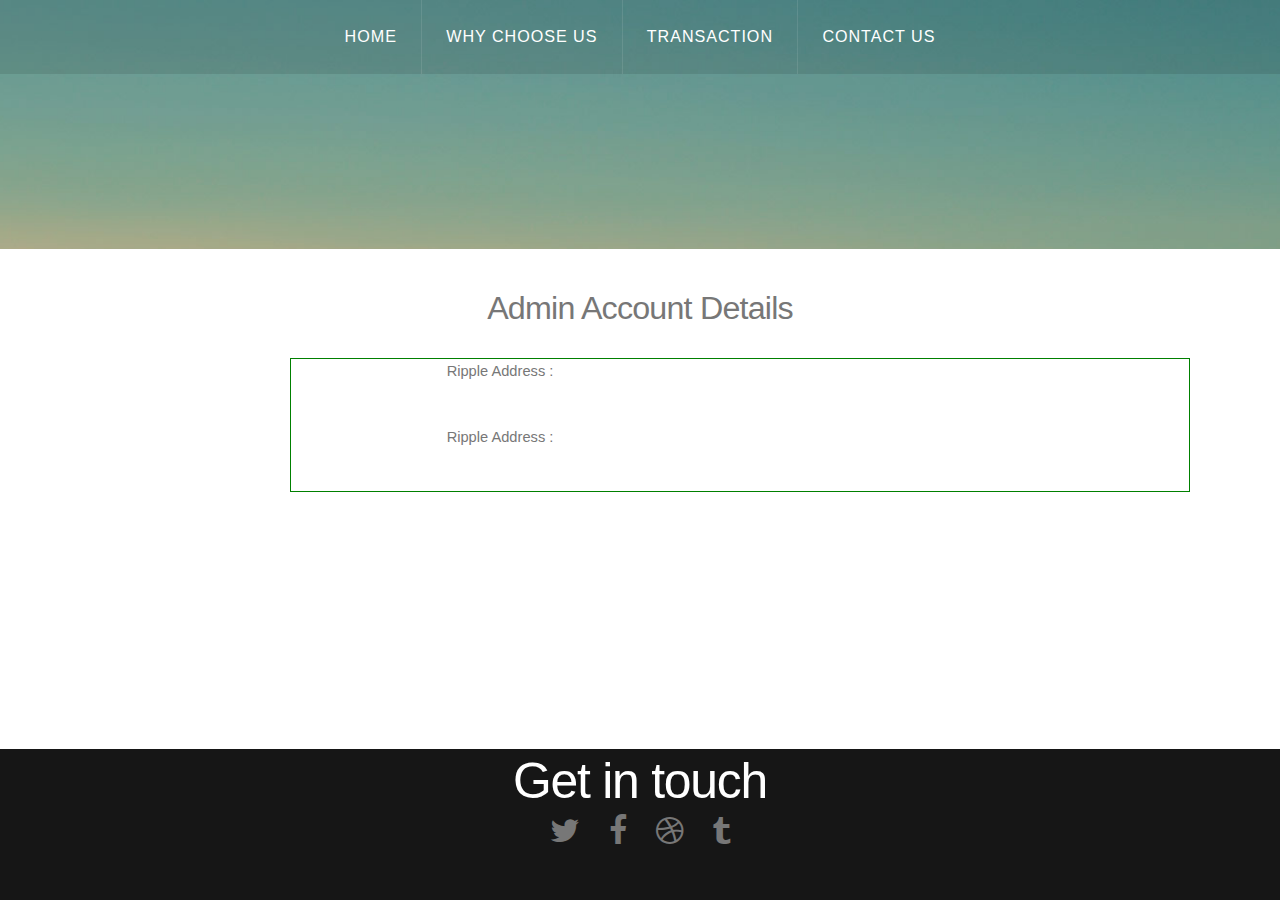
==== Payxglobe/src/main/webapp/admin.html @ 5a847974 "Admin changes and Script" ====
<!DOCTYPE HTML>
<html>
	
	<body class="homepage">
    <script src="js/header.js"></script>
     <script src="js/admin.js"></script>
    <body>

	<!-- Header -->
	<script src="js/menu.js"></script>	
	

	    <!-- Body -->
		<div id="main" style="height:500px;">
		<div id="content" class="container-login" style="margin-top: -69px">
			<section>
				<header>
					<h2>Admin Account Details</h2>
				</header>

				<div style="border: 0px solid red; min-height: 200px;">
					<div
						style="border: 1px solid green; width: 900px; min-height: 50px; padding-left: 0px; margin-top: 30px; margin-left: -50px; text-align: center;"
						; id="admin-list">

						<span style="padding-right:480px;">Ripple Address : <span id="rippleaddressvalue"></span></span>
						<br><br>
						<ul class="data-ul" id="admin-list-ul" style="margin-left: 0px; width: 90%;">
						</ul>
						<span style="padding-right:480px;">Ripple Address : <span id="rippleaddressvalue-1"></span></span>
						<br><br>
						<ul class="data-ul-1" id="admin-list-ul-1" style="margin-left: 0px; width: 90%;">
						</ul>
					</div>
				</div>
		</div>
		</section>
	</div>
		</div>
		
        <!-- Footer -->
		<script src="js/footer.js"></script>
		
	</body>
</html>
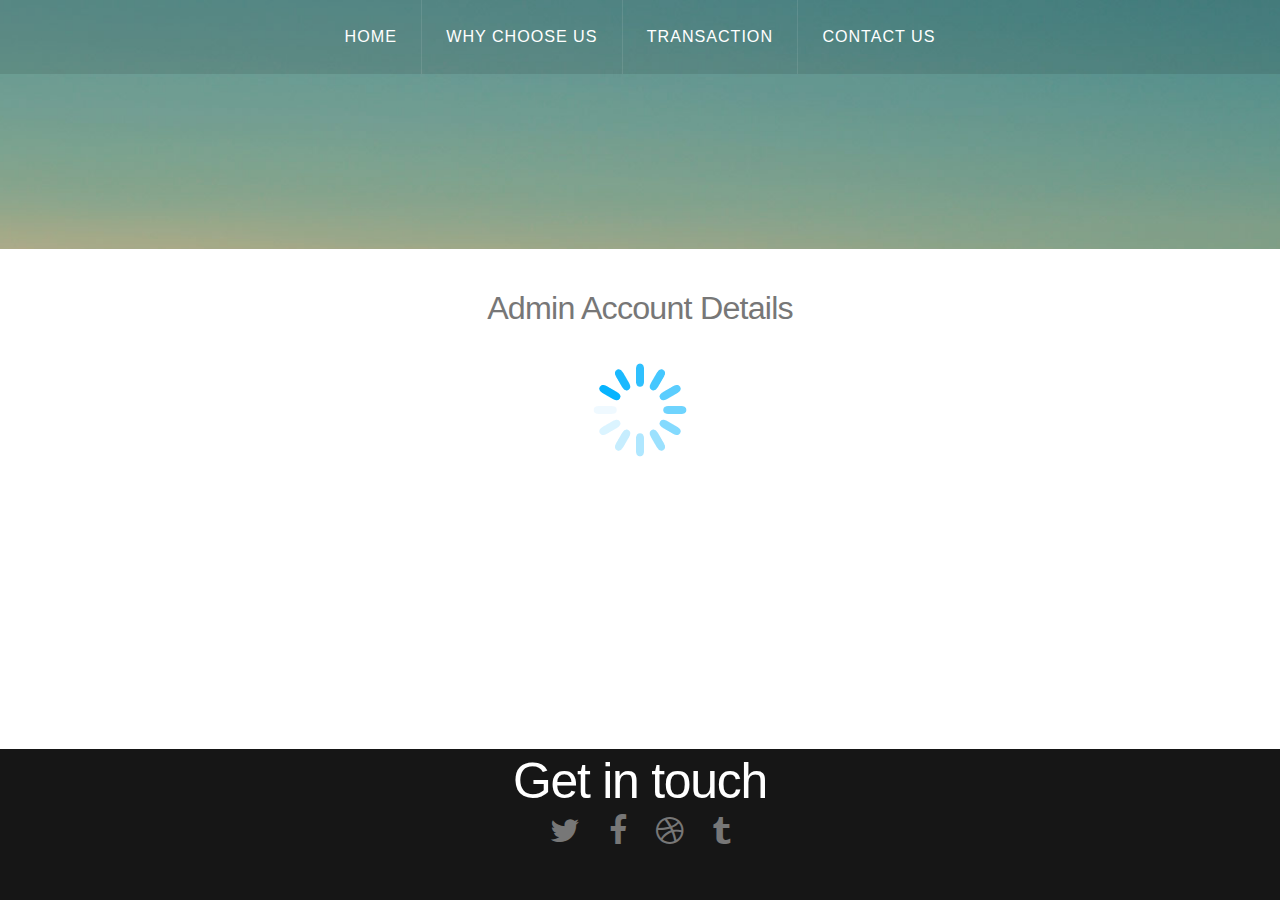
==== commit e0aeb37f: "Payment gateway page" ====
--- a/Payxglobe/src/main/webapp/admin.html
+++ b/Payxglobe/src/main/webapp/admin.html
@@ -18,7 +18,10 @@
 					<h2>Admin Account Details</h2>
 				</header>
 
-				<div style="border: 0px solid red; min-height: 200px;">
+				<div id="loadingDiv" style="margin-bottom: -132px; min-height: 50px;">
+						<img src="images/loading.gif" />
+				</div>
+				<div style="border: 0px solid red; min-height: 200px; display:none;" id="dataarea">
 					<div
 						style="border: 1px solid green; width: 900px; min-height: 50px; padding-left: 0px; margin-top: 30px; margin-left: -50px; text-align: center;"
 						; id="admin-list">
